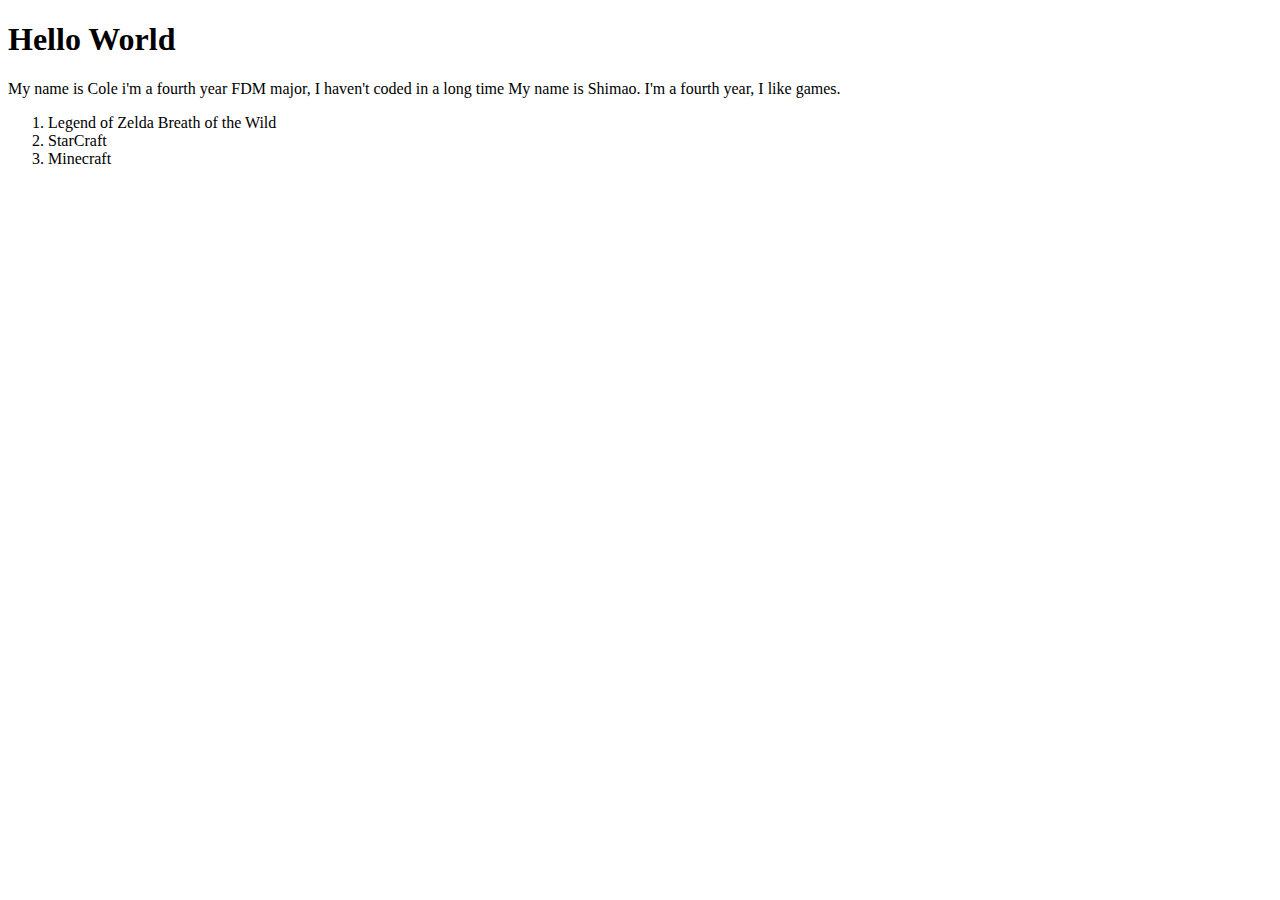
==== lab2/index.html @ 23374152 "add list" ====
<!DOCTYPE html>
<html>
<head>
	<title></title>
	<link rel="stylesheet" type="text/css" href="../css/site.css">
	<link rel="stylesheet" type="text/css" href="css/lab.css">
</head>
<body>
	<h1>Hello World</h1>
	<p> My name is Cole i'm a fourth year FDM major, I haven't coded in a long time
	    My name is Shimao. I'm a fourth year, I like games. </p>
	<ol>
		<li>Legend of Zelda Breath of the Wild</li>
		<li>StarCraft</li>
		<li>Minecraft</li>
	</ol>
</body>
</html>
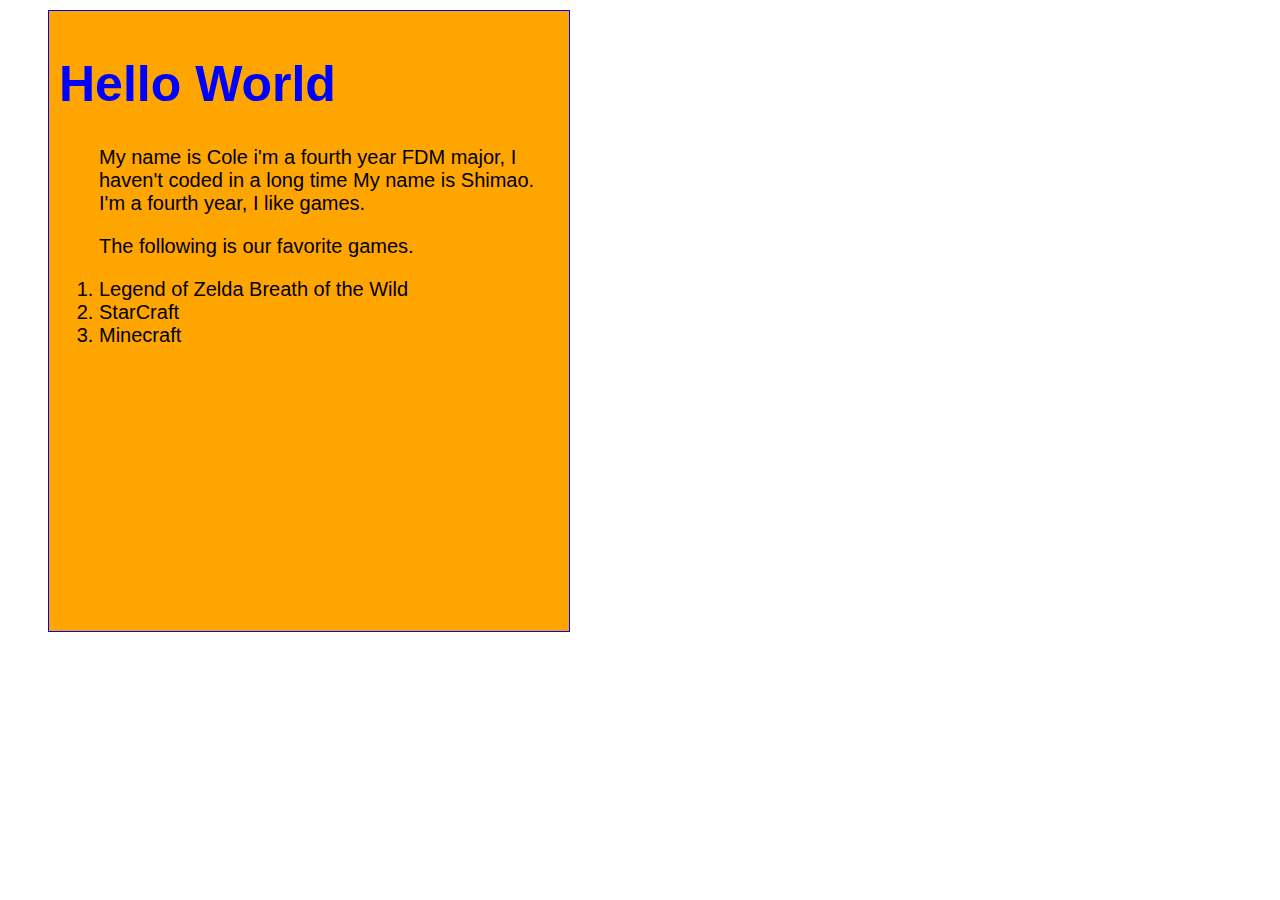
==== commit fb0891d3: "head-shot" ====
--- a/lab2/index.html
+++ b/lab2/index.html
@@ -1,18 +1,22 @@
 <!DOCTYPE html>
 <html>
 <head>
-	<title></title>
+	<title>My_Name Homepage</title>
 	<link rel="stylesheet" type="text/css" href="../css/site.css">
 	<link rel="stylesheet" type="text/css" href="css/lab.css">
 </head>
 <body>
+<div id = "Intro">
 	<h1>Hello World</h1>
 	<p> My name is Cole i'm a fourth year FDM major, I haven't coded in a long time
-	    My name is Shimao. I'm a fourth year, I like games. </p>
+	    My name is Shimao. I'm a fourth year, I like games.
+	</p>
+	<p1> The following is our favorite games.</p1>
 	<ol>
 		<li>Legend of Zelda Breath of the Wild</li>
 		<li>StarCraft</li>
 		<li>Minecraft</li>
 	</ol>
+</div>
 </body>
 </html>
--- a/css/site.css
+++ b/css/site.css
@@ -0,0 +1,4 @@
+#head-shot {
+  width: 500px;
+  height: 600px;
+}
--- a/lab2/css/lab.css
+++ b/lab2/css/lab.css
@@ -0,0 +1,26 @@
+h1 {
+  color:blue;
+  font-size: 250%;
+}
+
+p {
+  margin-left: 40px;
+  text-indent: 20;
+  font-family:"Arial";
+}
+p1 {
+  margin-left: 40px;
+}
+
+#Intro{
+  background-color: #ffa500;
+  width: 500px;
+  height: 600px;
+  padding: 10px;
+  margin: 10px;
+  border: solid 1px #0000FF;
+  font-size: 20px;
+  margin-left: 40px;
+  text-indent: 20;
+  font-family:"Arial";
+}
